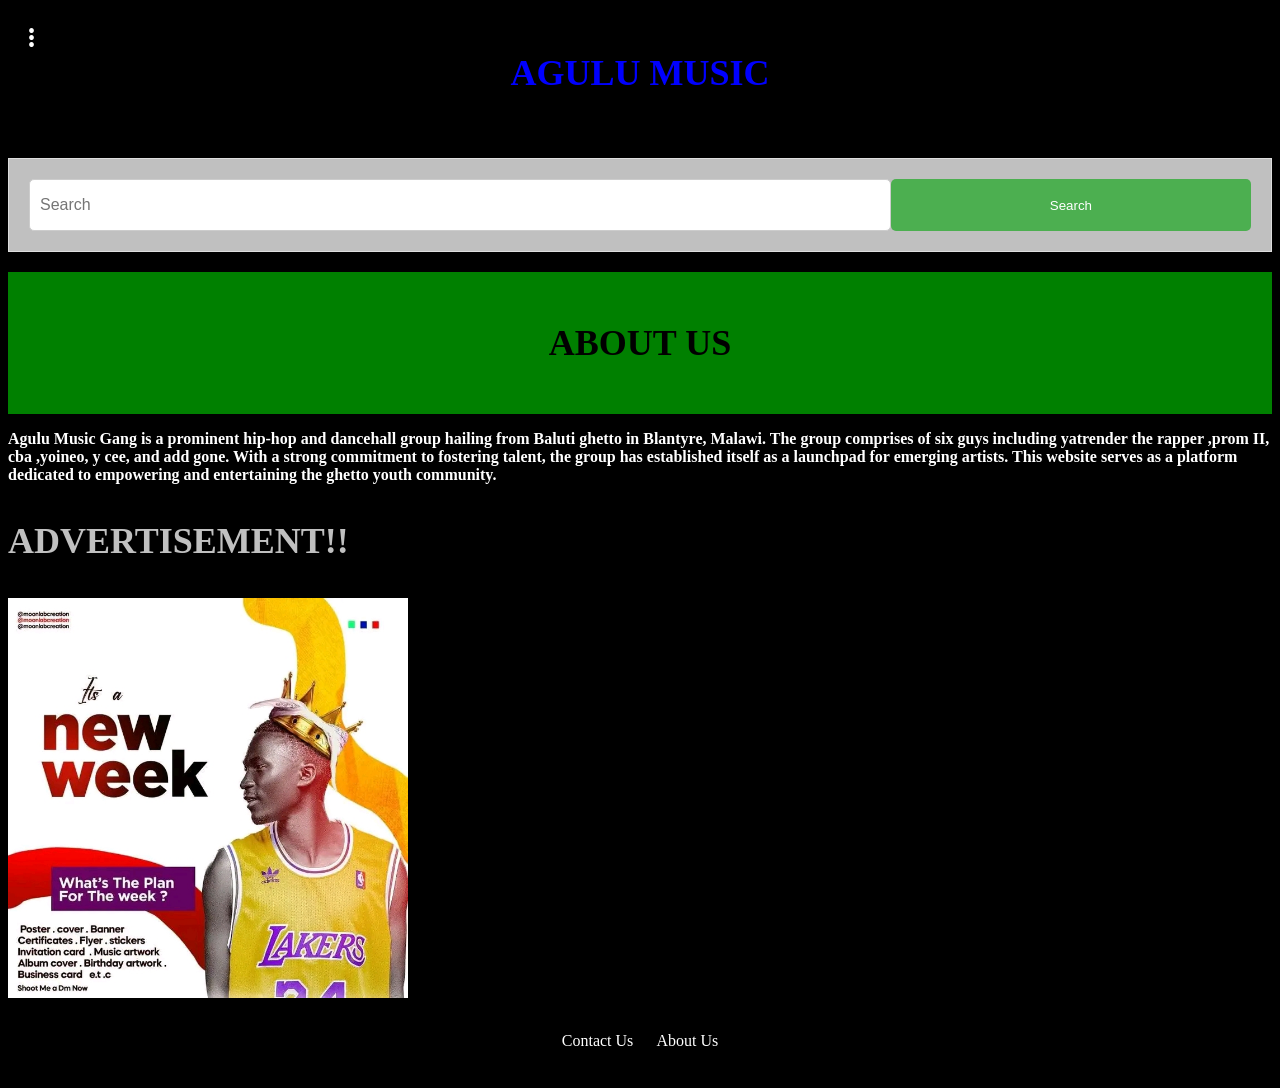
==== about-us.html @ 2e3e8857 "Add files via upload Music website dedicated to the ghetto yut" ====
<!DOCTYPE html>
<html lang="en">
<head>
<meta charset="UTF-8">
<meta name="viewport" content="width=device-width, initial-scale=1.0">
<title>About us</title>
<link rel="stylesheet" href="working.css">
</head>
<body style="background-color: black; position: relative;">
<div class="container">
<div class="menu-toggle" style="position: absolute; top: 20px; left: 20px; cursor: pointer; font-size: 20px; color: #fff; text-align: center; line-height: 7px;">
<span style="display:block;">&#8226;</span>
<span style="display:block;">&#8226;</span>
<span style="display:block;">&#8226;</span>
</div>
<div class="menu-options" style="position: absolute; top: 50px; left: 10px; background-color: #fff; padding: 10px; border: 1px solid #ddd; display: none; width: 150px; text-align: left;">
<a href="index.html"  style="text-decoration: none; color: #333; display: block; padding: 10px; border-bottom: 1px solid #ddd;">Home</a>
<a href="new-music.html" style="text-decoration: none; color: #333; display: block; padding: 10px; border-bottom: 1px solid #ddd;">New Music</a>
<a href="album.html" style="text-decoration: none; color: #333; display: block; padding: 10px; border-bottom: 1px solid #ddd;">Album</a>
<a href="artist.html" style="text-decoration: none; color: #333; display: block; padding: 10px; border-bottom: 1px solid #ddd;">Artist</a>
<a href="trending.html" style="text-decoration: none; color: #333; display: block; padding: 10px; border-bottom: 1px solid #ddd;">Trending</a>
</div>
<header style="background-color: black; color: #fff; padding: 20px; text-align: center;">
<h1 id="logo" style="font-size: 36px; font-weight: bold; text-shadow: 2px 2px 5px #000;">AGULU MUSIC</h1>
</header>
<div class="search-container" style="background-color: silver; padding: 20px; border: 1px solid #ddd;">
<input type="text" id="search-input" placeholder="Search" style="width: 70%; height: 30px; padding: 10px; font-size: 16px; border: 1px solid #ccc;">
<button id="search-button">Search</button>
</div>
<div class="options-container" style="background-color: green; padding: 20px; text-align: center;">
<h2 style="font-size: 36px; text-align: center">ABOUT US</h2>
</div>
<p style="color: white; font-weight: bold">Agulu Music Gang is a prominent hip-hop and dancehall group hailing from Baluti ghetto in Blantyre, Malawi. The group comprises of six guys including yatrender the rapper ,prom II, cba ,yoineo, y cee, and add gone. With a strong commitment to fostering talent, the group has established itself as a launchpad for emerging artists. This website serves as a platform dedicated to empowering and entertaining the ghetto youth community.</p>
<p style="color: silver; font-weight:bold; font-size:36px;"> ADVERTISEMENT!! </p>
<img src="chowi.jpg" alt="Image" style="width: 400px; height: 400px;">
</div>
<div class="footer" style="background-color: black; color: #fff; padding: 30px; text-align: center; bottom: 0">
<a href="contact-us.html" style="color: #fff; text-decoration: none; margin-right: 20px;">Contact Us</a>
<a href="about-us.html" style="color: #fff; text-decoration: none;">About Us</a>
</div>

   
   <script src="working.js"></script>
</body>
</html>
---- working.css ----
.options-container button {
      display: inline-block;
      margin: 10px;
    }
    .options-container {
      display: flex;
      justify-content: space-around;
      padding: 20px;
    }
    

#logo {
color: #0000FF; /* Blue color */
font-size: 36px;
font-weight: bold;
text-align: center;
}

.search-container {
margin-top: 20px;
display: flex;
}

#search-input {
padding: 10px;
width: 70%;
border: 1px solid #ccc;
border-radius: 5px;
}

#search-button {
padding: 10px;
width: 30%;
border: none;
border-radius: 5px;
background-color: #4CAF50;
color: #fff;
cursor: pointer;
}

.options-container {
display: flex;
justify-content: space-around;
margin-top: 20px;
}

.options-container button {
padding: 10px;
border: none;
border-radius: 5px;
background-color: #4CAF50;
color: #fff;
cursor: pointer;
}

.tracks-container {
margin-top: 40px;
}

.tracks-container ul {
list-style: none;
padding: 0;
margin: 0;
}

.tracks-container li {
padding: 10px;
border-bottom: 1px solid #ccc;
}

.tracks-container li:last-child {
border-bottom: none;
}

#variousTracks {
padding: 20px;
border: 1px solid #ddd;
padding-bottom: 50px;
background-color: #f9f9f9;
box-shadow: 0 0 10px rgba(0, 0, 0, 0.1);
}

#search {
padding: 20px;
border: 1px solid #ddd;
padding-bottom: 50px;
background-color: #f9f9f9;
box-shadow: 0 0 10px rgba(0, 0, 0, 0.1);
}
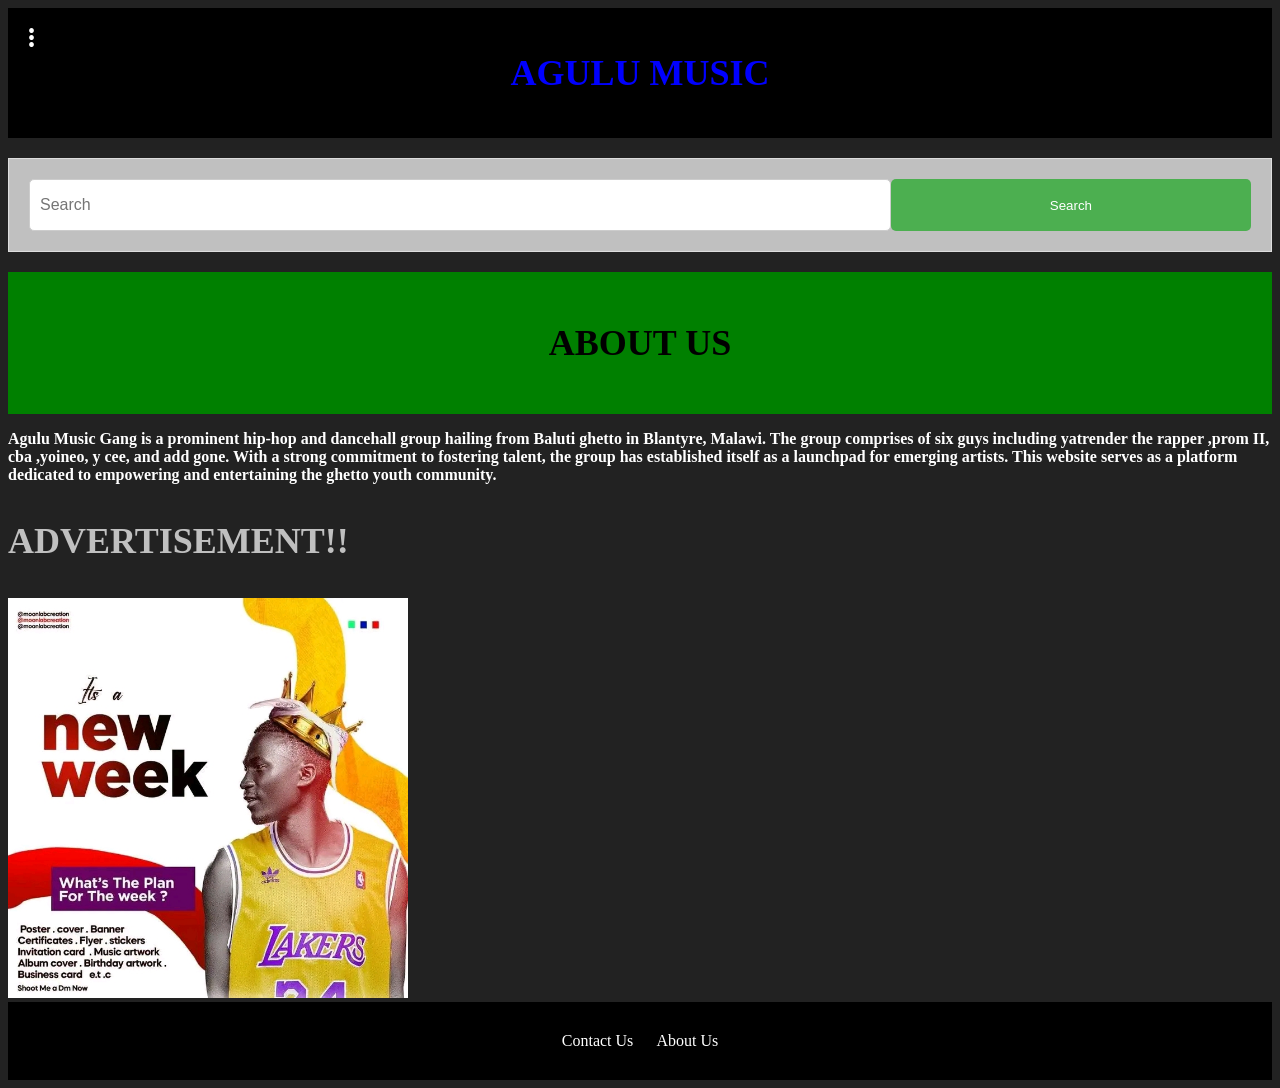
==== commit b4292cf7: "Add files via upload Website for ghetto yut" ====
--- a/about-us.html
+++ b/about-us.html
@@ -7,7 +7,7 @@
 <title>About us</title>
 <link rel="stylesheet" href="working.css">
 </head>
-<body style="background-color: black; position: relative;">
+<body style="background-color: #222222; position: relative;">
 <div class="container">
 <div class="menu-toggle" style="position: absolute; top: 20px; left: 20px; cursor: pointer; font-size: 20px; color: #fff; text-align: center; line-height: 7px;">
 <span style="display:block;">&#8226;</span>
